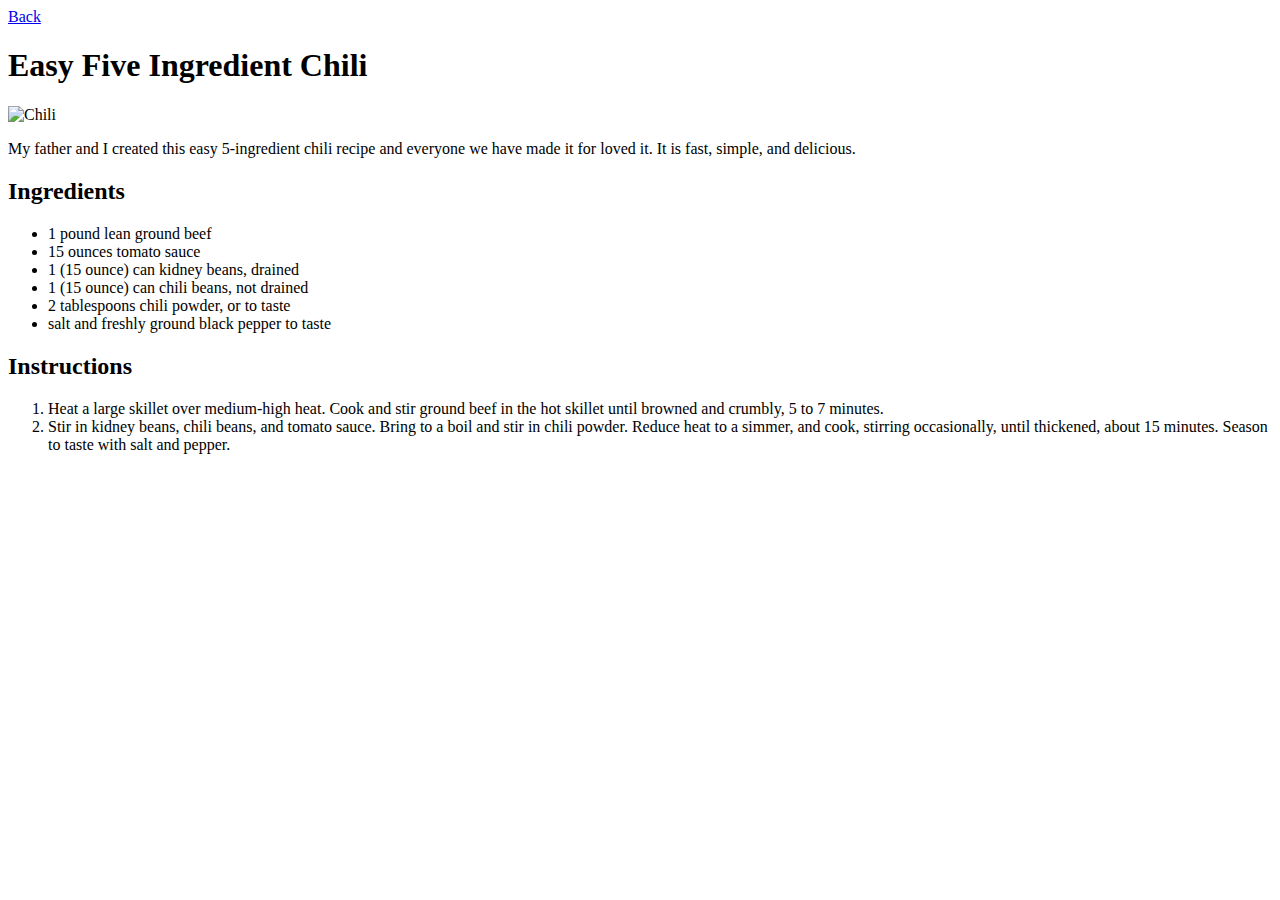
==== recipes/easy-five-ingredient-chili.html @ f4e85a76 "Odin HTML assignment:Recipes" ====
<!DOCTYPE html>
<html lang="en">
<head>
    <meta charset="UTF-8">
    <meta name="viewport" content="width=device-width, initial-scale=1.0">
    <title>Chili Recipe</title>
</head>
<body>
    <a href="../index.html">Back</a>
    <h1>Easy Five Ingredient Chili</h1>
    <img src="./images/dog.jpg" alt="Chili">
    <p>My father and I created this easy 5-ingredient chili recipe and everyone we have made it for loved it. It is fast, simple, and delicious.</p>
    <h2>Ingredients</h2>
    <ul>
        <li>1 pound lean ground beef</li>
        <li>15 ounces tomato sauce</li>
        <li>1 (15 ounce) can kidney beans, drained</li>
        <li>1 (15 ounce) can chili beans, not drained</li>
        <li>2 tablespoons chili powder, or to taste</li>
        <li>salt and freshly ground black pepper to taste </li>
    </ul>
    <h2>Instructions</h2>
    <ol>
        <li>Heat a large skillet over medium-high heat. Cook and stir ground beef  in the hot skillet until browned and crumbly, 5 to 7 minutes.</li>
        <li>Stir in kidney beans, chili beans, and tomato sauce. Bring to a boil and stir in chili powder. Reduce heat to a simmer, and cook, stirring occasionally, until thickened, about 15 minutes. Season to taste with salt and pepper.</li>
    </ol>

</body>
</html>
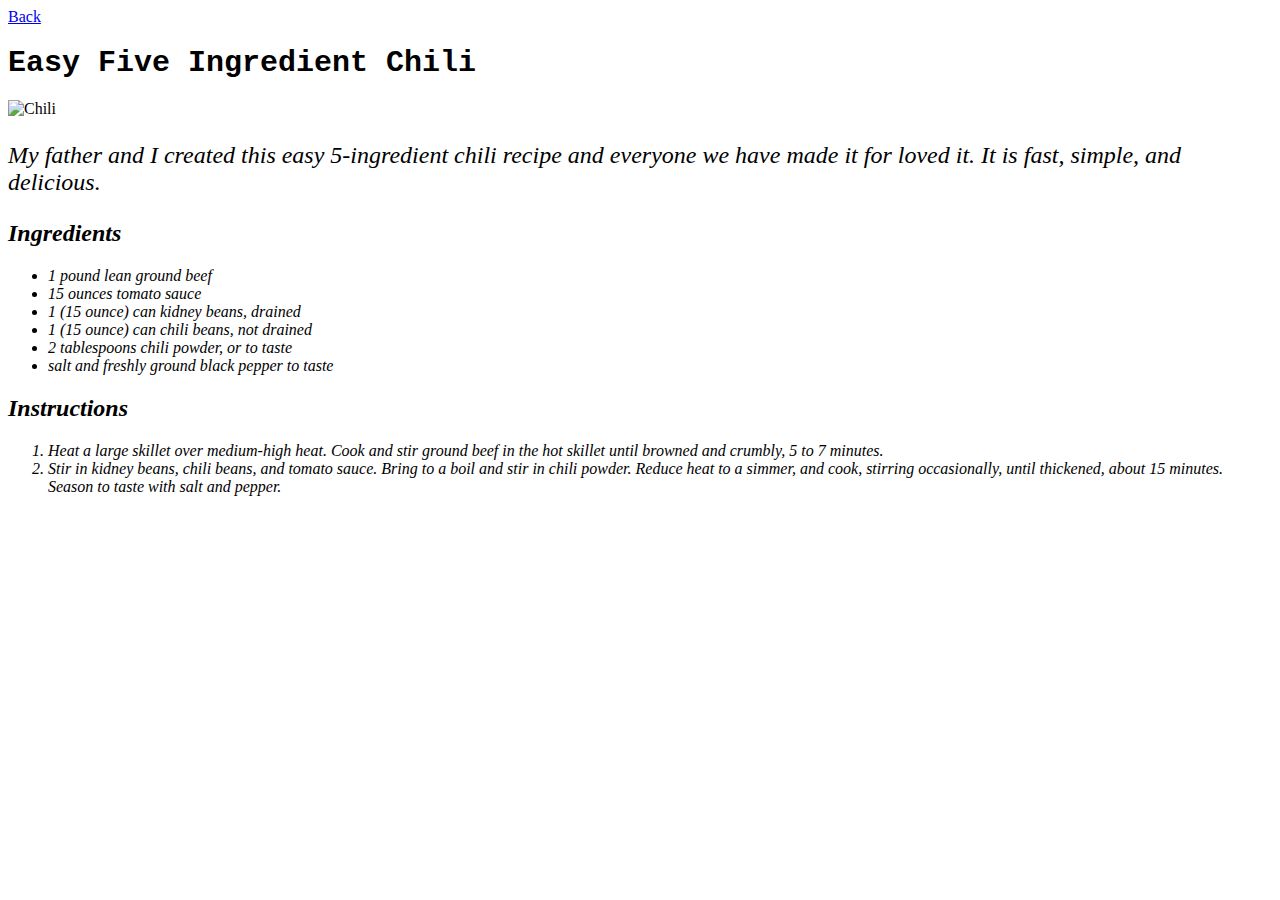
==== commit dd1443a5: "added css elements" ====
--- a/recipes/easy-five-ingredient-chili.html
+++ b/recipes/easy-five-ingredient-chili.html
@@ -4,14 +4,15 @@
     <meta charset="UTF-8">
     <meta name="viewport" content="width=device-width, initial-scale=1.0">
     <title>Chili Recipe</title>
+    <link rel="stylesheet" href="chili-styles.css">
 </head>
 <body>
     <a href="../index.html">Back</a>
-    <h1>Easy Five Ingredient Chili</h1>
-    <img src="./images/dog.jpg" alt="Chili">
-    <p>My father and I created this easy 5-ingredient chili recipe and everyone we have made it for loved it. It is fast, simple, and delicious.</p>
-    <h2>Ingredients</h2>
-    <ul>
+    <h1 class="header">Easy Five Ingredient Chili</h1>
+    <img src="../images/classic-chili-recipe.jpg" alt="Chili" height="310" width="310">
+    <p id="italic">My father and I created this easy 5-ingredient chili recipe and everyone we have made it for loved it. It is fast, simple, and delicious.</p>
+    <h2 class="bold">Ingredients</h2>
+    <ul class="lists">
         <li>1 pound lean ground beef</li>
         <li>15 ounces tomato sauce</li>
         <li>1 (15 ounce) can kidney beans, drained</li>
@@ -19,8 +20,8 @@
         <li>2 tablespoons chili powder, or to taste</li>
         <li>salt and freshly ground black pepper to taste </li>
     </ul>
-    <h2>Instructions</h2>
-    <ol>
+    <h2 class="bold">Instructions</h2>
+    <ol class="lists">
         <li>Heat a large skillet over medium-high heat. Cook and stir ground beef  in the hot skillet until browned and crumbly, 5 to 7 minutes.</li>
         <li>Stir in kidney beans, chili beans, and tomato sauce. Bring to a boil and stir in chili powder. Reduce heat to a simmer, and cook, stirring occasionally, until thickened, about 15 minutes. Season to taste with salt and pepper.</li>
     </ol>
--- a/recipes/chili-styles.css
+++ b/recipes/chili-styles.css
@@ -0,0 +1,16 @@
+.header {
+    font-weight: bolder;
+    font-family: 'Courier New', Courier, monospace;
+    font-size: 30px
+}
+#italic {
+    font-style: italic;
+    font-size: 24px
+}
+.bold {
+    font-weight: bold;
+    font-style: italic
+}
+.lists {
+    font-style: italic
+}